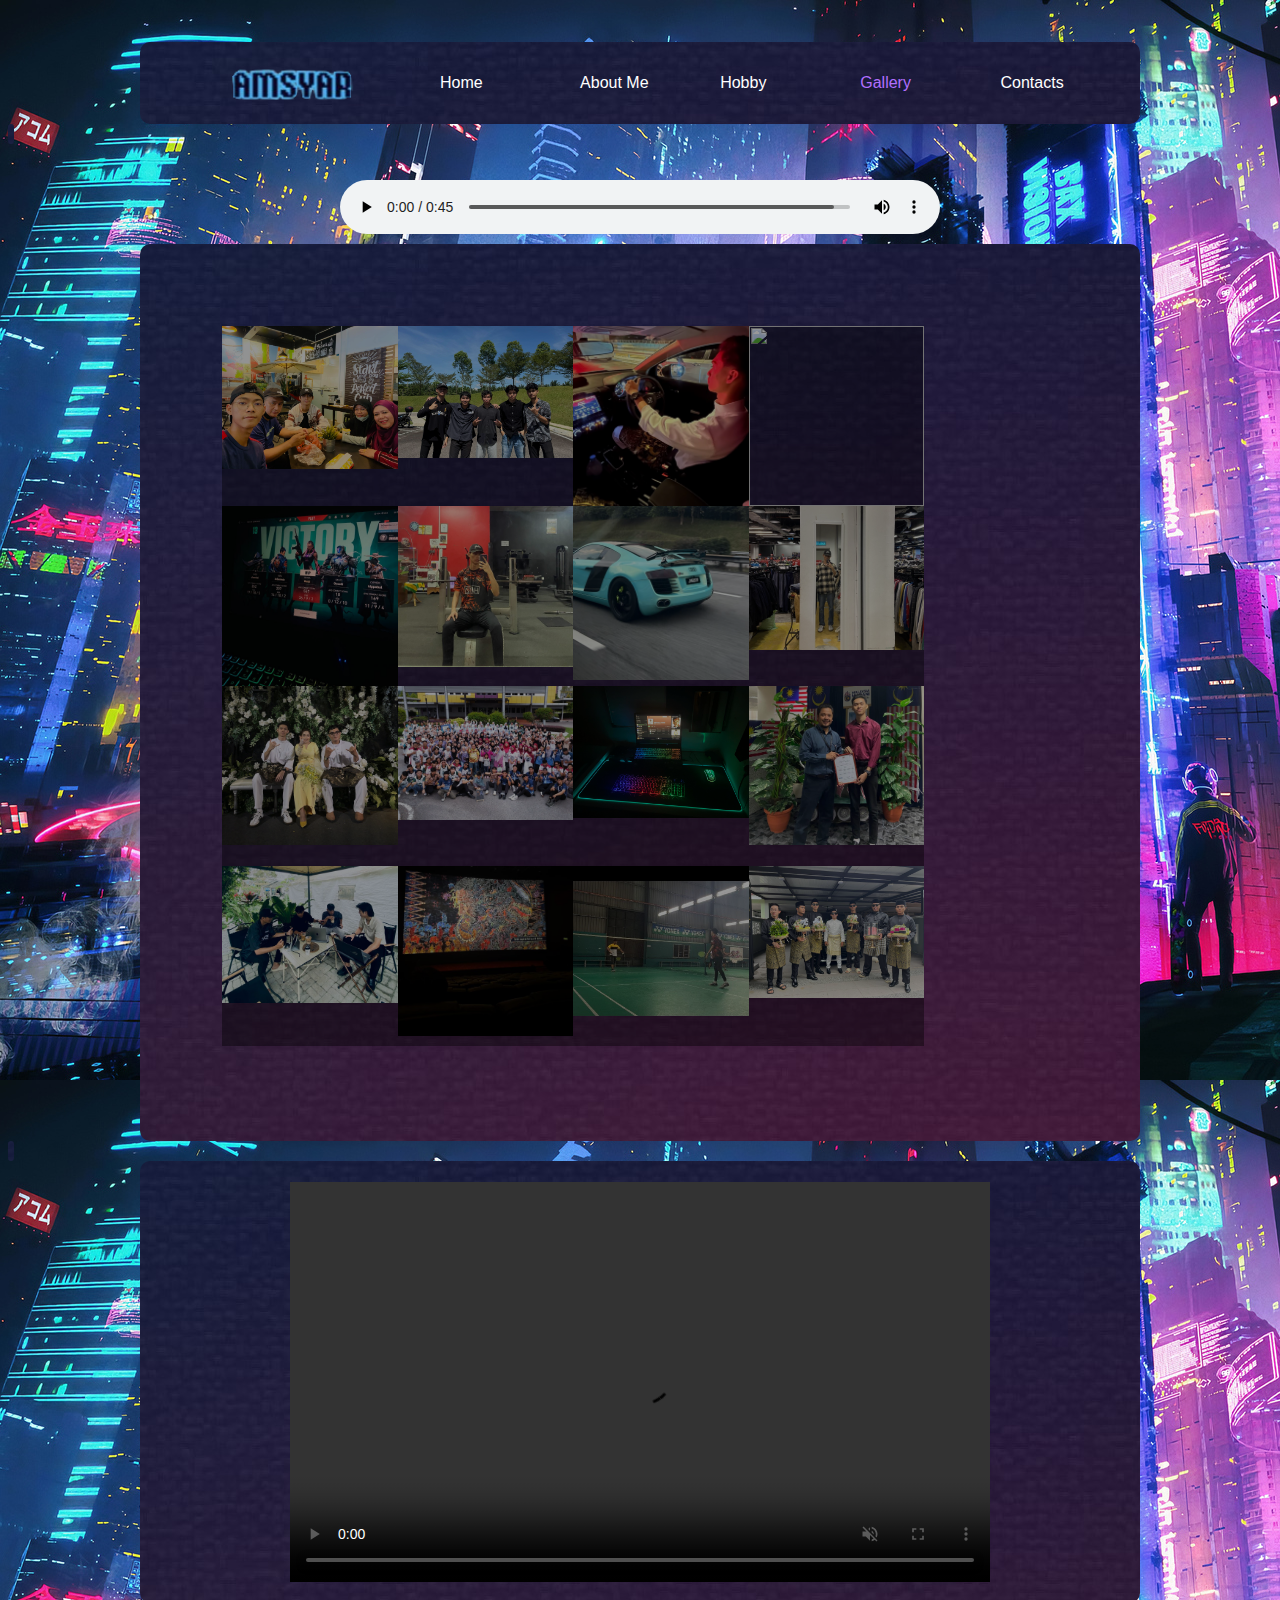
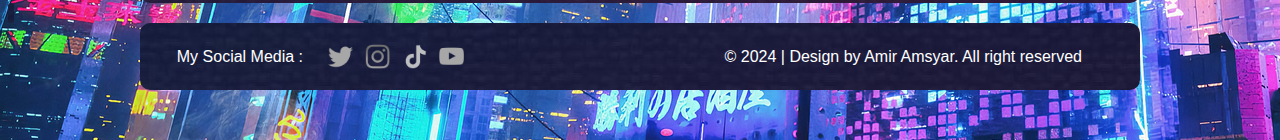
==== gallery.html @ 701a46b2 "Portfolio Website" ====
<html>
	<head>
		<title>Gallery</title>
		<link rel="icon" type="image/png" sizes="16x16" href="images/webicon.png">
		<link rel="stylesheet" href="style.css" type="text/css">
		<link rel="stylesheet" href="gallery-style.css" type="text/css">
		<link rel="stylesheet" href="hover.css" type="text/css">
	</head>
	
	<body bgcolor="#3A393E">
	
		<p>&nbsp;</p>
		
			<table border="0" align="center" bgcolor="#1F1F21" width="1000">
				<tr>
					<td colspan="6"><p>&nbsp;</p></td>
				</tr>
				<tr>
					<td width="300" align="center"><a href="index.html"><div class="image-logo-hover"></div></a></td>
					<td width="140"><a href="index.html">Home</a></td>
					<td width="140"><a href="about-me.html">About Me</a></td>
					<td width="140"><a href="hobby.html">Hobby</a></td>
					<td width="140"><a href="gallery.html"><font color="#b16fff">Gallery</font></a></td>
					<td width="140"><a href="contact.html">Contacts</a></td>
				</tr>
				<tr>
					<td colspan="6"><p>&nbsp;</p></td>
				</tr>
			</table>
		
			<table>
				<tr>
					<td><p>&nbsp;</p></td>
				</tr>
			</table>
			
				<tr>
            <td colspan="3">
                <div class="section audio">
                    <audio controls autoplay loop>
                        <source src="audio/song.mp3" type="audio/mpeg">
                        
                    </audio>
                </div>
            </td>
        </tr>
			
			<table border="0" align="center" bgcolor="#1F1F21" width="1000">
				<tr>
					<td colspan="3"><p>&nbsp;</p></td>
				</tr>
				<tr>
					<td width="50">&nbsp;</td>
					<td width="900">
						<div class="container">
						  <div class="top">
							  <ul>
								  <li><a href="#img_1"><img src="images/1.jpg"></a></li>
									<li><a href="#img_2"><img src="images/2.jpg"></a></li>
									<li><a href="#img_3"><img src="images/3.jpg"></a></li>
									<li><a href="#img_4"><img src="images/4.jpg"></a></li>
									<li><a href="#img_5"><img src="images/5.jpg"></a></li>
									<li><a href="#img_6"><img src="images/6.jpg"></a></li>
									<li><a href="#img_7"><img src="images/7.jpg"></a></li>
									<li><a href="#img_8"><img src="images/8.jpg"></a></li>
									<li><a href="#img_9"><img src="images/9.jpg"></a></li>
									<li><a href="#img_10"><img src="images/10.jpg"></a></li>
									<li><a href="#img_11"><img src="images/11.jpg"></a></li>
									<li><a href="#img_12"><img src="images/12.jpg"></a></li>
									<li><a href="#img_13"><img src="images/13.jpg"></a></li>
									<li><a href="#img_14"><img src="images/14.jpg"></a></li>
									<li><a href="#img_15"><img src="images/15.jpg"></a></li>
									<li><a href="#img_16"><img src="images/16.jpg"></a></li>
								</ul>
								<a href="#_1" class="lightbox trans" id="img_1"><img src="images/1.jpg"></a>
								<a href="#_2" class="lightbox trans" id="img_2"><img src="images/2.jpg"></a>
								<a href="#_3" class="lightbox trans" id="img_3"><img src="images/3.jpg"></a>
								<a href="#_4" class="lightbox trans" id="img_4"><img src="images/4.jpg"></a>
								<a href="#_5" class="lightbox trans" id="img_5"><img src="images/5.jpg"></a>
								<a href="#_6" class="lightbox trans" id="img_6"><img src="images/6.jpg"></a>
								<a href="#_7" class="lightbox trans" id="img_7"><img src="images/7.jpg"></a>
								<a href="#_8" class="lightbox trans" id="img_8"><img src="images/8.jpg"></a>
								<a href="#_9" class="lightbox trans" id="img_9"><img src="images/9.jpg"></a>
								<a href="#_10" class="lightbox trans" id="img_10"><img src="images/10.jpg"></a>
								<a href="#_11" class="lightbox trans" id="img_11"><img src="images/11.jpg"></a>
								<a href="#_12" class="lightbox trans" id="img_12"><img src="images/12.jpg"></a>
								<a href="#_13" class="lightbox trans" id="img_13"><img src="images/13.jpg"></a>
								<a href="#_14" class="lightbox trans" id="img_14"><img src="images/14.jpg"></a>
								<a href="#_15" class="lightbox trans" id="img_15"><img src="images/15.jpg"></a>
								<a href="#_16" class="lightbox trans" id="img_16"><img src="images/16.jpg"></a>
							</div>
						</div>
					</td>
					<td width="50"></td>
				</tr>
				<tr>
					<td colspan="3"><p>&nbsp;</p></td>
				</tr>
			</table>
			
			<table>
				<tr>
					<td><p>&nbsp;</p></td>
				</tr>
			</table>
			
			<table border="0" align="center" bgcolor="#1F1F21" width="1000">
				<tr>
					<td colspan="3"><p>&nbsp;</p></td>
				</tr>
				<tr>
					<td width="50">&nbsp;</td>
					<td width="900" align="center">
						
			<video controls autoplay muted loop width="700" height="400">
				<source src="video/compilation.mp4" type="video/mp4">
			</video>						
			
					</td>
					<td width="50"></td>
				</tr>
				<tr>
					<td colspan="3"><p>&nbsp;</p></td>
				</tr>
			</table>
		
			<table>
				<tr>
					<td><p>&nbsp;</p></td>
				</tr>
			</table>
		
			<table border="0" align="center" bgcolor="#1F1F21" width="1000">
				<tr>
					<td colspan="8"><p>&nbsp;</p></td>
				</tr>
				<tr>
				<td align="center">&nbsp;&nbsp;&nbsp;My Social Media : </td>
					<td width="35"><a href="https://x.com/ameamsyr" target="blank"><div class="image-tw-hover"></div></a></td>
					<td width="35"><a href="https://www.instagram.com/ameamsyr/" target="blank"><div class="image-ig-hover"></div></a></td>
					<td width="35"><a href="https://www.tiktok.com/@ameamsyr?is_from_webapp=1&sender_device=pc" target="blank"><div class="image-tt-hover"></div></a></td>
					<td width="35"><a href="https://www.youtube.com/@Genji14" target="blank"><div class="image-yt-hover"></div></a>
					</td>

					<td width="190"></td>
					<td align="center">&copy; 2024 | Design by <a href="#">Amir Amsyar</a>. All right reserved</td>
					<a href="#" class="scroll-to-top" aria-label="Scroll to top">
        <svg viewBox="0 0 24 24">
            <path d="M12 4l-8 8h6v8h4v-8h6z"/>
        </svg>
    </a>
				</tr>
				<tr>
					<td colspan="8"><p>&nbsp;</p></td>
				</td>
			</table>
		
		<p>&nbsp;</p>
		
		<script>
			function handleScroll() {
    const scrollButton = document.querySelector('.scroll-to-top');
    if (window.scrollY > 300) {
        scrollButton.classList.add('visible');
    } else {
        scrollButton.classList.remove('visible');
    }
}

function scrollToTop(e) {
    e.preventDefault();
    window.scrollTo({
        top: 0,
        behavior: 'smooth'
    });
}

document.addEventListener('DOMContentLoaded', () => {
    const scrollButton = document.querySelector('.scroll-to-top');
    scrollButton.addEventListener('click', scrollToTop);
    window.addEventListener('scroll', handleScroll);
});

</script>
	</body>
	
</html>
---- style.css ----
table {
  border-collapse: collapse;
  -moz-border-radius:10px;
  -webkit-border-radius:10px;
  border-radius:10px;
  background-image: url('images/gradient.jpg');
}

h1 {
    background-image: url(images/giphy.webp);
    background-size: cover;
    color: transparent;
    -moz-background-clip: text;
    -webkit-background-clip: text;
    text-transform: uppercase;
    font-size: 50px;
    margin: 10px 0;
}

h3 {
	font-size: 20px;
	background: -webkit-linear-gradient(#FF0072, #00FFE8);
	-webkit-background-clip: text;
	-webkit-text-fill-color: transparent;
}

body{
font-family: Century Gothic, CenturyGothic, AppleGothic, sans-serif;
 color: #FFFFFF;
 background-image: url('images/city.jpg');
}

a {
  color: #FFFFFF;
  text-decoration: none;
}
a:hover {
  color: #31e8a0;
}

.button {
  background: linear-gradient(#6132A8, #296396);
  border: none;
  color: #d8d4d4;
  padding: 15px 32px;
  text-align: center;
  text-decoration: none;
  display: inline-block;
  font-size: 16px;
  margin: 4px 2px;
  cursor: pointer;
}

.button:hover {
  color: white;
}
---- gallery-style.css ----
.container
{
  width: 100%;
  height: 100%;
}
.trans
{
  transition: all 1s ease;
  -moz-transition: all 1s ease;
  -ms-transition: all 1s ease;
  -o-transition: all 1s ease;
  -webkit-transition: all 1s ease;
}
.top
{
  display: flex;
  width: 58vw;
  height: 80vh;
  margin-top: 5vh;
  margin-left: -10;
  margin-right: 0;
  margin-bottom: 10vh;
}
.top ul
{
  list-style: none;
  width: 100%;
  height: 100%;
  z-index: 1;
  box-sizing: border-box;
}
.top ul li
{
  position: relative;
  float: left;
  width: 25%;
  height: 25%;
  overflow: hidden;
}

.top ul li::before
{
  position: absolute;
  top: 0;
  left: 0;
  width: 100%;
  height: 100%;
  background-color: #000;
  content: '';
  color: white;
  opacity: 0.4;
  text-align: center;
  box-sizing: border-box;
  pointer-events: none;
  transition: all 0.5s ease;
  -moz-transition: all 0.5s ease;
  -ms-transition: all 0.5s ease;
  -o-transition: all 0.5s ease;
  -webkit-transition: all 0.5s ease;
}
.top ul li:hover::before
{
  opacity: 0;
  background-color: rgba(0,0,0,0.90);
}
.top ul li img
{
  width: 100%;
  height: auto;
  overflow: hidden;
}
.lightbox
{
  position: fixed;
  width: 100%;
  height: 100%;
  text-align: center;
  top: 0;
  left: 0;
  background-color: rgba(0,0,0,0.75);
  z-index: 999;
  opacity: 0;
  pointer-events: none;
}
.lightbox img
{
  max-width: 90%;
  max-height: 80%;
  position: relative;
  top: -100%;
  /* Transition */
  transition: all 1s ease;
  -moz-transition: all 1s ease;
  -ms-transition: all 1s ease;
  -o-transition: all 1s ease;
  -webkit-transition: all 1s ease;
}
.lightbox:target
{
  outline: none;
  top: 0;
  opacity: 1;
  pointer-events: auto;
  transition: all 1.2s ease;
  -moz-transition: all 1.2s ease;
  -ms-transition: all 1.2s ease;
  -o-transition: all 1.2s ease;
  -webkit-transition: all 1.2s ease;
}
.lightbox:target img
{
  top: 0;
  top: 50%;
  transform: translateY(-50%);
  -moz-transform: translateY(-50%);
  -ms-transform: translateY(-50%);
  -o-transform: translateY(-50%);
  -webkit-transform: translateY(-50%);
}

.audio {
			display: flex;
            flex-direction: column;
            justify-content: center;
            align-items: center;
            gap: 20px;
            margin-top: 20px;
        }

        .audio audio {
            margin: 10px 0;
            width: 80%;
            height: 60px;
            max-width: 600px;
            border-radius: 0px;
            transition: background-color 0.3s ease;
        }
		
.scroll-to-top {
    position: fixed;
    bottom: 2rem;
    right: 2rem;
    background: linear-gradient(45deg, #9300E2, #FF0000);
    color: white;
    width: 3rem;
    height: 3rem;
    border-radius: 50%;
    display: flex;
    align-items: center;
    justify-content: center;
    text-decoration: none;
    opacity: 0;
    visibility: hidden;
    transition: all 0.3s ease;
    box-shadow: 0 2px 10px rgba(0, 0, 0, 0.2);
    z-index: 1000;
}

.scroll-to-top.visible {
    opacity: 1;
    visibility: visible;
}

.scroll-to-top:hover {
    transform: translateY(-3px);
    box-shadow: 0 4px 15px rgba(0, 0, 0, 0.3);
}

.scroll-to-top svg {
    width: 1.5rem;
    height: 1.5rem;
    fill: currentColor;
}
---- hover.css ----
.image-hover {
    width: 370px; 
    height: 520px; 
    background-image: url('images/home1.jpg'); 
    background-size: cover; 
    transition: background-image 0.5s ease-in-out; 
}

.image-hover:hover {
    background-image: url('images/home2.jpg'); 
}

.image-logo-hover {
    width: 150px; 
    height: 40px; 
    background-image: url('images/logo.png'); 
    background-size: cover; 
    transition: background-image 0.5s ease-in-out; 
}

.image-logo-hover:hover {
    background-image: url('images/logo2.png'); 
}

.image-tw-hover {
    width: 25px; 
    height: 25px; 
    background-image: url('images/twitter2.png'); 
    background-size: cover; 
    transition: background-image 0.5s ease-in-out; 
}

.image-tw-hover:hover {
    background-image: url('images/twitter.png'); 
}

.image-ig-hover {
    width: 25px; 
    height: 25px; 
    background-image: url('images/instagram2.png'); 
    background-size: cover; 
    transition: background-image 0.5s ease-in-out; 
}

.image-ig-hover:hover {
    background-image: url('images/instagram.png'); 
}

.image-tt-hover {
    width: 25px; 
    height: 25px; 
    background-image: url('images/tiktok2.png'); 
    background-size: cover; 
    transition: background-image 0.5s ease-in-out; 
}

.image-tt-hover:hover {
    background-image: url('images/tiktok.png'); 
}

.image-yt-hover {
    width: 25px; 
    height: 25px; 
    background-image: url('images/youtube2.png'); 
    background-size: cover; 
    transition: background-image 0.5s ease-in-out; 
}

.image-yt-hover:hover {
    background-image: url('images/youtube.png'); 
}
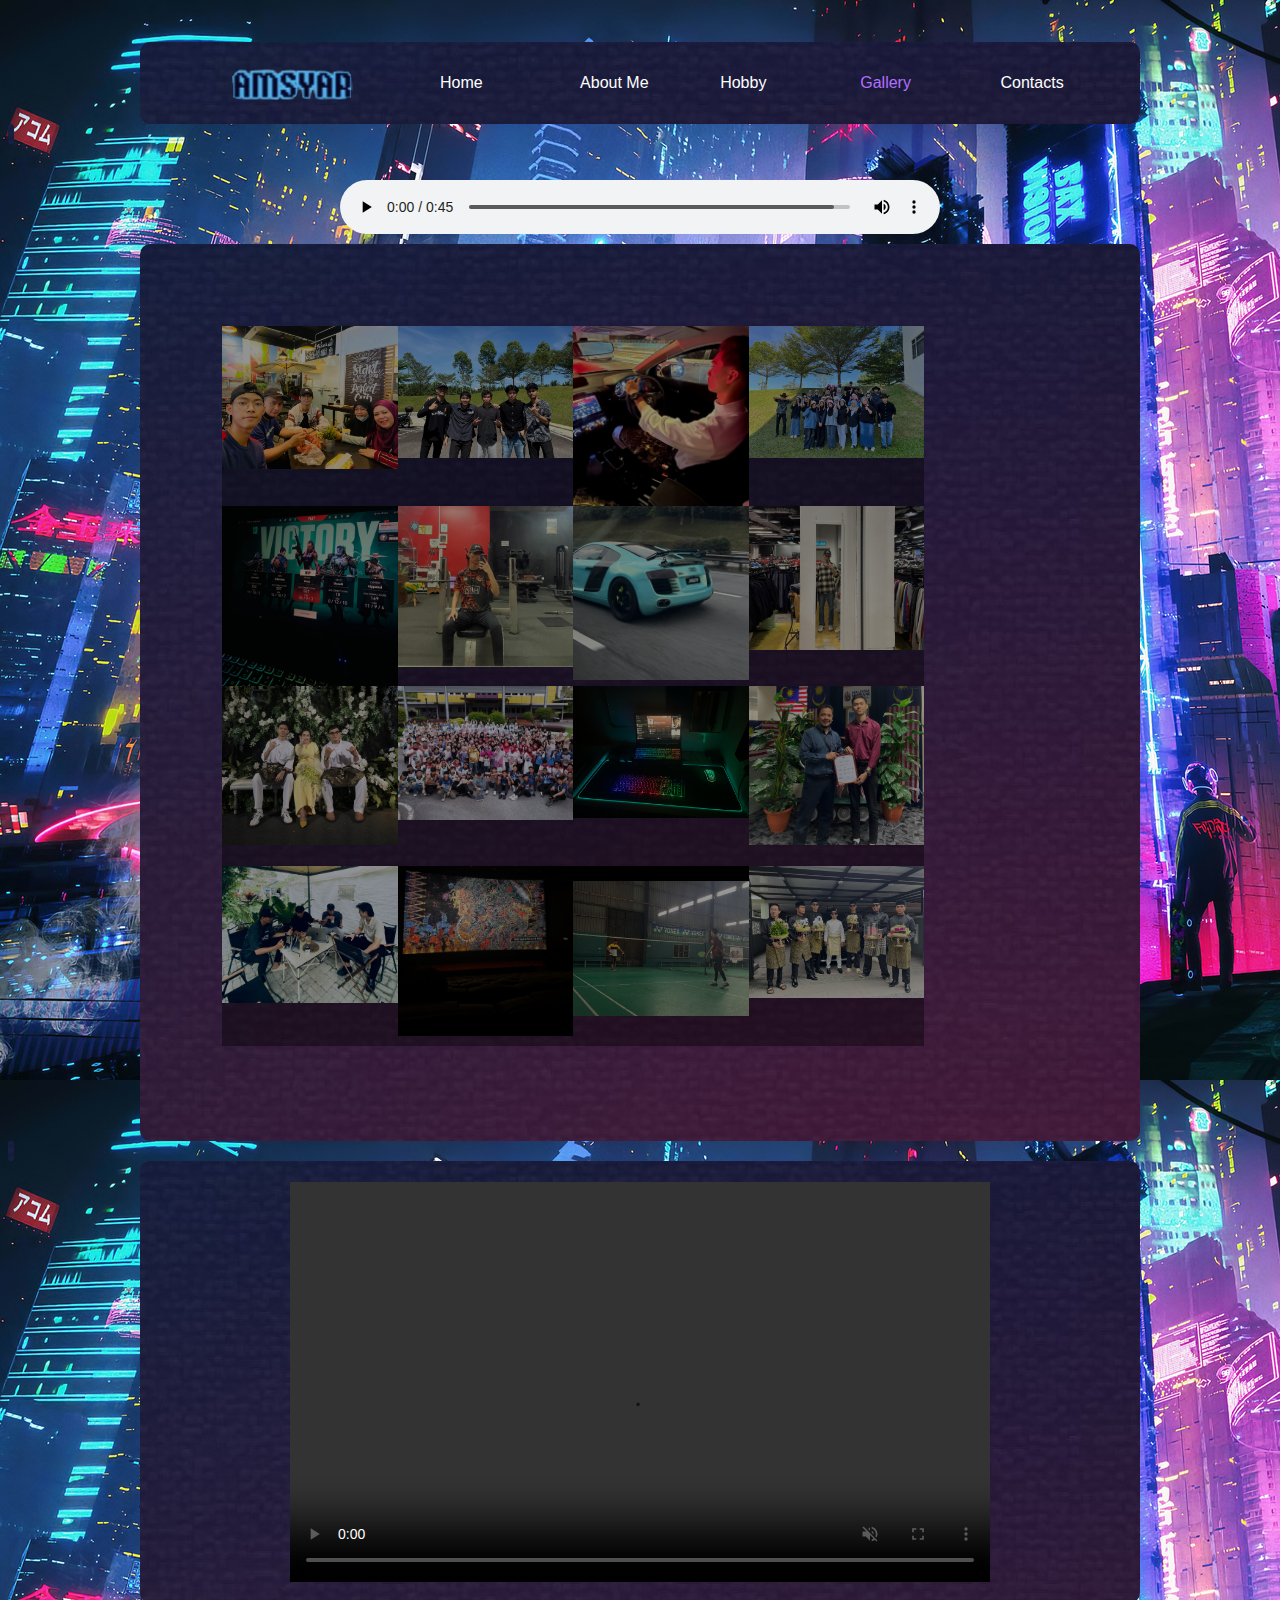
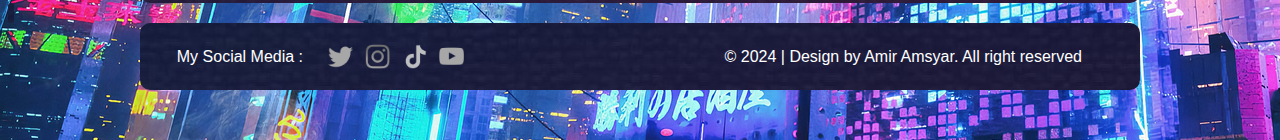
==== commit 8ed5c570: "Update gallery.html" ====
--- a/gallery.html
+++ b/gallery.html
@@ -58,7 +58,7 @@
 								  <li><a href="#img_1"><img src="images/1.jpg"></a></li>
 									<li><a href="#img_2"><img src="images/2.jpg"></a></li>
 									<li><a href="#img_3"><img src="images/3.jpg"></a></li>
-									<li><a href="#img_4"><img src="images/4.jpg"></a></li>
+									<li><a href="#img_4"><img src="images/4.JPG"></a></li>
 									<li><a href="#img_5"><img src="images/5.jpg"></a></li>
 									<li><a href="#img_6"><img src="images/6.jpg"></a></li>
 									<li><a href="#img_7"><img src="images/7.jpg"></a></li>
@@ -75,7 +75,7 @@
 								<a href="#_1" class="lightbox trans" id="img_1"><img src="images/1.jpg"></a>
 								<a href="#_2" class="lightbox trans" id="img_2"><img src="images/2.jpg"></a>
 								<a href="#_3" class="lightbox trans" id="img_3"><img src="images/3.jpg"></a>
-								<a href="#_4" class="lightbox trans" id="img_4"><img src="images/4.jpg"></a>
+								<a href="#_4" class="lightbox trans" id="img_4"><img src="images/4.JPG"></a>
 								<a href="#_5" class="lightbox trans" id="img_5"><img src="images/5.jpg"></a>
 								<a href="#_6" class="lightbox trans" id="img_6"><img src="images/6.jpg"></a>
 								<a href="#_7" class="lightbox trans" id="img_7"><img src="images/7.jpg"></a>
@@ -184,4 +184,4 @@
 </script>
 	</body>
 	
-</html>+</html>
